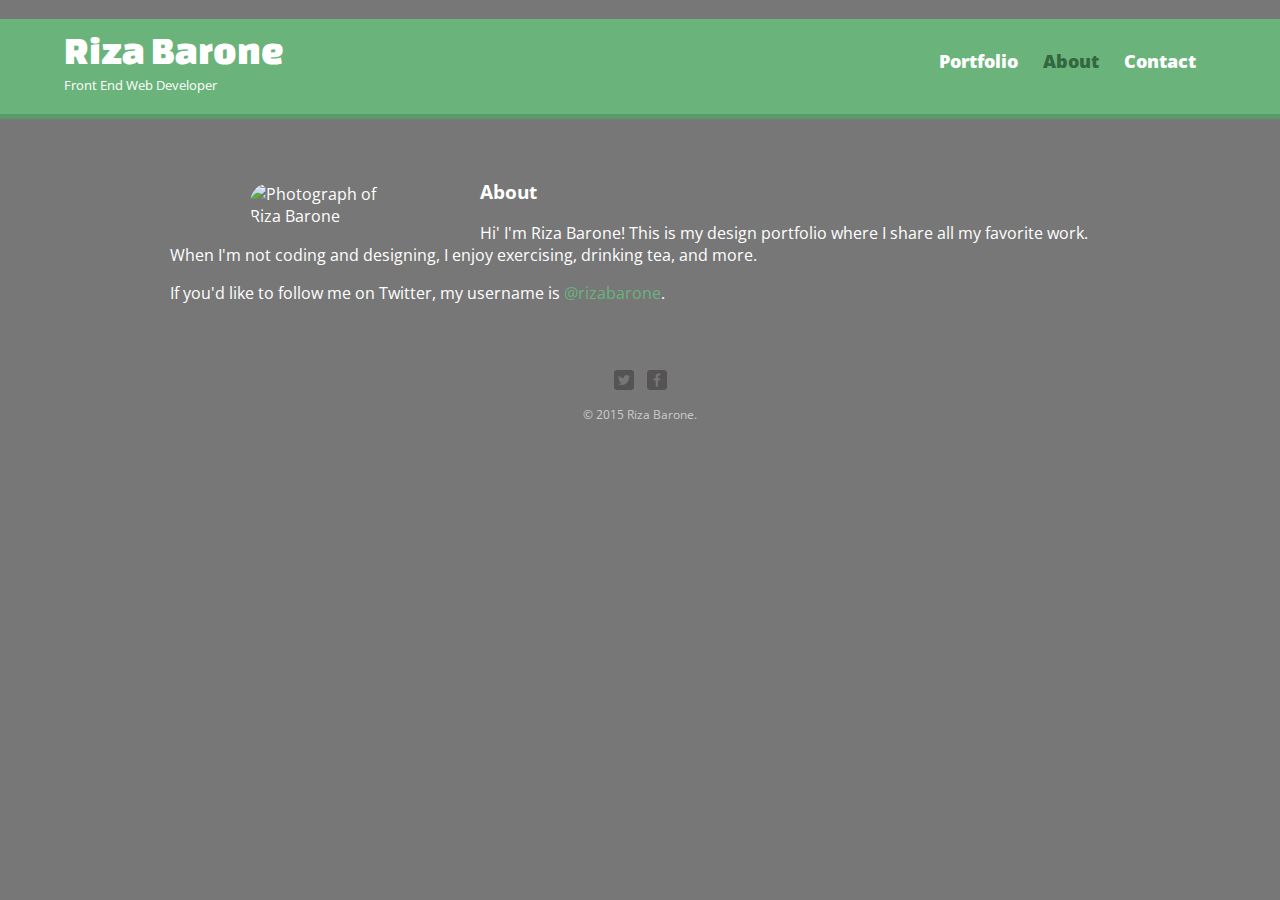
==== about.html @ 715eafa4 "modified styling and merged index, about and contact html" ====
<!DOCTYPE html>
<html>
  <head>
    <meta charset="utf-8">
    <title>Riza Barone | Front End Web Developer</title>
    <link rel="stylesheet" href="css/normalize.css">
    <link href='https://fonts.googleapis.com/css?family=Changa+One|Open+Sans:400,400italic,700,700italic,800' rel='stylesheet' type='text/css'>
    <link rel="stylesheet" href="css/main.css">
    <link rel="stylesheet" href="css/responsive.css">
    <meta name="viewport" content="width=device-width, inital-scale=1.0">
    
  </head>
  <body>
    <header>
      <a href="index.html" id="logo">
        <h1>Riza Barone</h1>
        <h2>Front End Web Developer</h2>
      </a>
      <nav>
        <ul>
          <li><a href="index.html">Portfolio</a></li>
          <li><a href="about.html" class="selected">About</a></li>
          <li><a href="contact.html">Contact</a></li>
        </ul>
      </nav>
    </header>
    <div id="wrapper">
      <section>
        <img src="img/riza.jpg" alt="Photograph of Riza Barone" class="profile-photo">
        <h3>About</h3>
        <p>Hi' I'm Riza Barone! This is my design portfolio where I share all my favorite work. When I'm not coding and designing, I enjoy exercising, drinking tea, and more.</p>
        <p>If you'd like to follow me on Twitter, my username is <a href="https://twitter.com/rizabarone">@rizabarone</a>.</p>
        </section>
      
      <footer>
        <a href="https://twitter.com/rizabarone"><img src="img/twitter-wrap.png" alt="Twitter logo" class="social-icon"></a>
        <a href="https://www.facebook.com/riza.barone"><img src="img/facebook-wrap.png" alt="Facebook logo" class="social-icon"></a>
        <p>&copy; 2015 Riza Barone.</p>  
      </footer>
      </div>
  </body>
  </htm>
---- css/main.css ----
/******************** 
GENERAL
*********************/
body{
  font-family: 'Open Sans', sans-serif;
}

#wrapper {
  max-width: 940px;
  margin: 0 auto;
  padding: 0 5%;  
}

a {
  text-decoration:none;
}

img {
  max-width: 100%;
}

/******************** 
HEADING
*********************/
header {
  float: left;
  margin: 0 0 30px 0;
  padding: 5px, 0 0 0;
  width: 100%;

}

#logo {
  text-align: center;
  margin: 0;
}

h1 {
  font-family: 'Changa One', sans-serif;
  margin: 15px 0;
  font-size: 1.75em;
  font-weight: normal;
  line-height: 0.8em;
}

h2 {
  font-size: 0.75em;
  margin: -5px 0 0;
  font-weight:normal;
  
}

a {
  color: #6ab47b;
}

/******************** 
NAVIGATION
*********************/

nav {
  text-align: center;
  padding: 10px 0;
  margin: 20px 0 0;
}

nav ul {
  list-style: none;
  margin: 0 10px;
  padding: 0;  
}

nav li {
  display:inline-block;
}

nav a {
  font-weight: 800;
  padding: 15px 10px;
}
  


/******************** 
FOOTER
*********************/

footer {
  font-size: 0.75em;
  text-align: center;
  clear:both;
  padding-top: 50px;
  color: #ccc;
}

.social-icon {
  width: 20px;
  height: 20px;
  margin: 0 5px;
}

/******************** 
PAGE PORTFOLIO
*********************/

#gallery {
  margin: 0;
  padding:0;
  list-style: none;
}

#gallery li {
  float: left;
  width: 45%;
  margin: 2.5%;
  background-color: #f5f5f5;
  color: #bdc3c7;
  
}

#gallery li a p {
  margin: 0;
  padding: 5%;
  font-size: 0.75em;
  color: #bdc3c7;
}


/******************** 
PAGE:ABOUT
*********************/

.profile-photo {
  display: block;
  max-width: 150px;
  margin: 0 auto 30px;
  border-radius: 20px;
}

/******************** 
PAGE:CONTACT
*********************/
.contact-info {
  list-style:none;
  padding: 0;
  margin: 0;
  font-size: 0.9em;
}

.contact-info a {
  display:block;
  min-height: 20px;
  background-repeat: no-repeat;
  background-size: 20px 20px;
  padding: 0 0 0 30px;
  margin: 0 0 10px;
}
  
.contact-info li.phone a {
  background-image:url('../img/phone.png');
}

.contact-info li.mail a {
  background-image:url('../img/mail.png');
}

.contact-info li.twitter a {
  background-image:url('../img/twitter.png');
}
  

/******************** 
COLORS
*********************/
/* site body */
body {
  background-color: #777;
  color: #fff;
}



/* green header */
header {
  background:#6ab47b;
  border-color:#599a68;
}

/* nav background  on mobile devices */
nav {
  background:#599a68;
}

/* logo text */
h1, h2 {
  color: #fff;
}

/* nav link */
nav a, nav a:visited {
  color: #fff;
}

/* selected nav link */
nav a.selected, nav a:hover {
  color:#32673f;
}
---- css/responsive.css ----
@media screen and (min-width: 480px) {
  /******************** 
TWO COLUMN LAYOUT
*********************/
  
  #primary {
    width: 50%;
    float: left;
  }
  
  #secondary {
    width: 40%;
    float: right;
  }
  
  
  #gallery li {
    width: 28.3333%;
  }
  
  #gallery li:nth-child(4n) {
    clear: left;
}
  
   /******************** 
PAGE:ABOUT
*********************/
  
.profile-photo {
    float: left;
    margin: 0.5% 80px 0;
  }
  
}

 @media screen and (min-width: 660px) {
  
     /******************** 
HEADER
*********************/
  nav {
    background: none;
    float:right;
    font-size: 1.125em;
    margin-right: 5%;
    text-align:right;
    width: 45%
  }
  #logo {
    float: left;
    margin-left: 5%;
    text-align: left;
    width: 45%;
  }
  
  h1 {
    font-size: 2.5em;
  }
  
  h2 {
    font-size: 0.825em;
    margin-bottom: 20px;
  }
  
  header {
    border-bottom: 5px solid #599a68;
    margin-bottom:60px;
  }
}
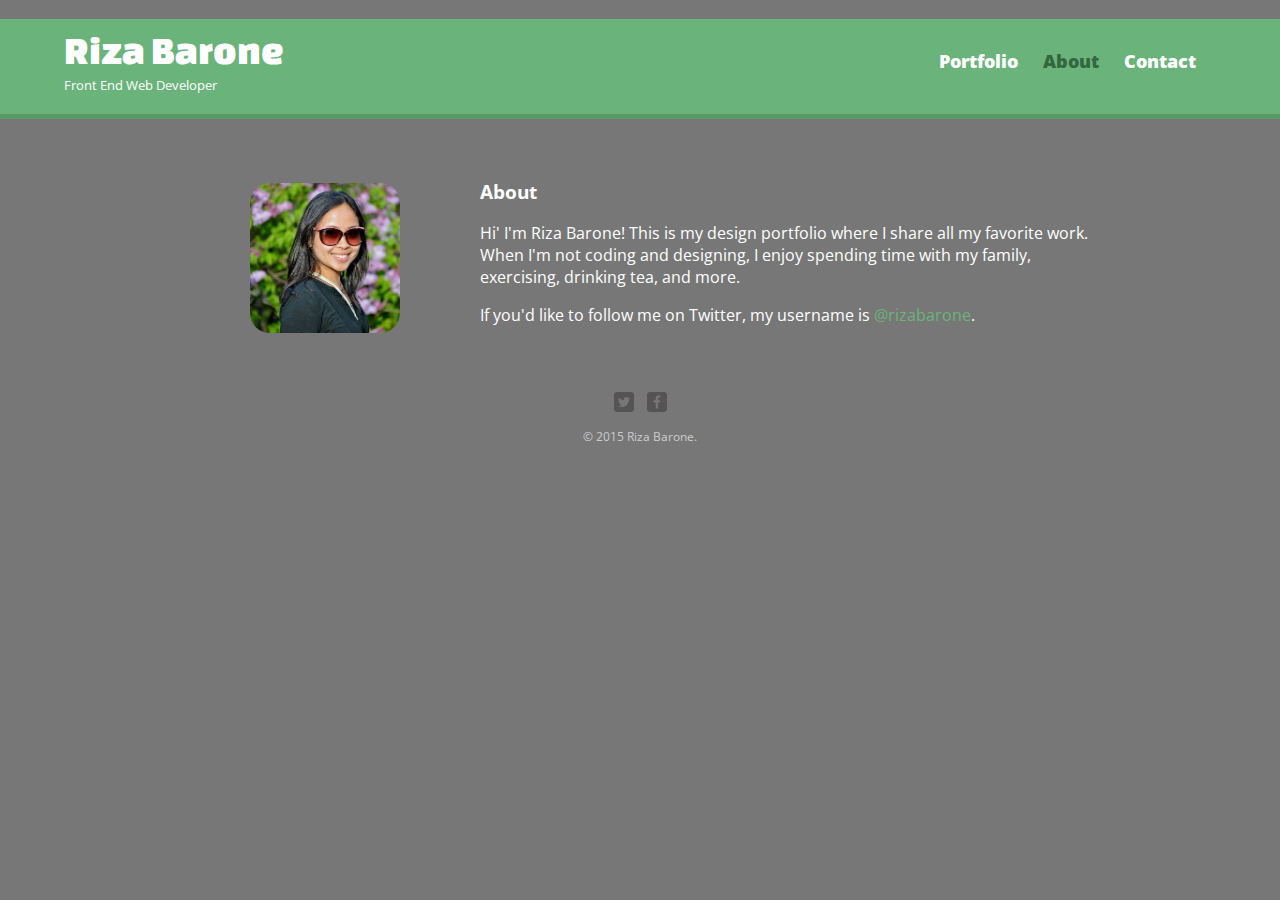
==== commit ec04b062: "added image and about details" ====
--- a/about.html
+++ b/about.html
@@ -28,7 +28,7 @@
       <section>
         <img src="img/riza.jpg" alt="Photograph of Riza Barone" class="profile-photo">
         <h3>About</h3>
-        <p>Hi' I'm Riza Barone! This is my design portfolio where I share all my favorite work. When I'm not coding and designing, I enjoy exercising, drinking tea, and more.</p>
+        <p>Hi' I'm Riza Barone! This is my design portfolio where I share all my favorite work. When I'm not coding and designing, I enjoy spending time with my family, exercising, drinking tea, and more.</p>
         <p>If you'd like to follow me on Twitter, my username is <a href="https://twitter.com/rizabarone">@rizabarone</a>.</p>
         </section>
       
